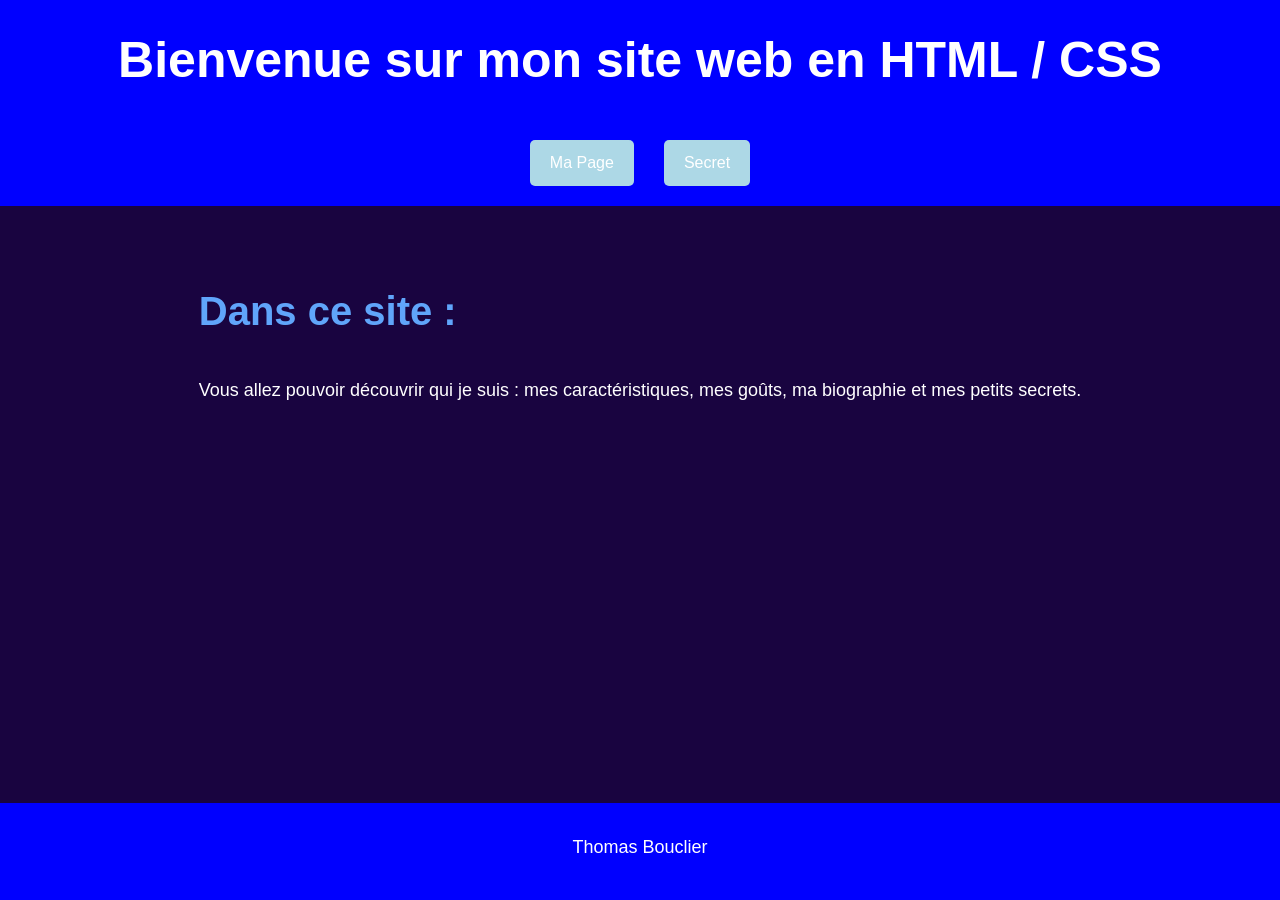
==== index.html @ e08c74d9 "Add files via upload" ====
<!DOCTYPE html>
<html>
    <head>
        <meta charset="utf-8" />
		<link rel="stylesheet" href="style.css"/>
        <title>Accueil</title>
    </head>
	
	<body>
		<header>
			<h1>Bienvenue sur mon site web en 
			<abbr title="HyperText Markup Language">HTML</abbr>
			/
			<abbr title="Cascading Style Sheets">CSS</abbr></h1>
		</header>
		
		<header>
			<div id="menu">
				<div id="lienmenu">
					<a href="MaPage.html">Ma Page</a>
				</div>
				<div id="lienmenu">
					<a href="Secret.html">Secret</a>
				</div>
			</div>
		</header>
		
		<main>
			<div>
				<h2>Dans ce site :</h2>
				<p>
				Vous allez pouvoir découvrir qui je suis : mes caractéristiques, mes goûts, ma biographie et mes petits secrets.
				</p>
			</div>
		</main>
		
		<footer>
            <p>Thomas Bouclier</p>
        </footer>
		
	</body>
---- style.css ----
body{
	margin:0;									/* Espace marge */
	font-family:Arial, sans-serif;
	background-color:#190440;
	color:white;
	line-height:1.6;							/* Espace retour ligne */
	min-height:100vh;
	display:flex;
    flex-direction:column;
}

header{
	text-align:center;
	padding:20px 20px;
	background:blue;
}

div {
    display:inline;
}

span{
	color:white;
    background-color:blue;
    padding:2px 5px;
    border-radius:4px;
}

h1{
	margin:0;
	font-size:50px;
	color:white;
}

h2{
	color:#60a5fa;
	font-size:40px;
}

h3{
	color:#60a5fa;
	border-bottom:2px solid #374151;
	padding-bottom:10px;
	margin-top:0;
}

p{
    margin-top:10px;
    font-size:18px;
}

#menu{
    display:flex;
    justify-content:center;
    gap:30px;
}

#lienmenu{
    background-color:lightblue;
    padding:10px 20px;
    border-radius:5px;
}

#lienmenu a{
    color:white;
    text-decoration:none;
}


main{
	flex:1;
    max-width:1000px;
	margin-top:40px;
	margin-bottom:40px;
	margin-left:auto;
	margin-right:auto;
}


ol{
    padding-left:25px;
    background:transparent;
    color:#d1d5db;
}

#images{
    display:flex;
    justify-content:center;
    flex-wrap:wrap;
    margin-top:40px;
}

#images img {
    width:400px;
}

.image2{
	display:block;
	margin-left:auto;
	margin-right:auto;
	width:200px;
}

abbr {
    text-decoration:none;
}

footer{
	text-align:center;
    padding:20px;
    background:blue;
}
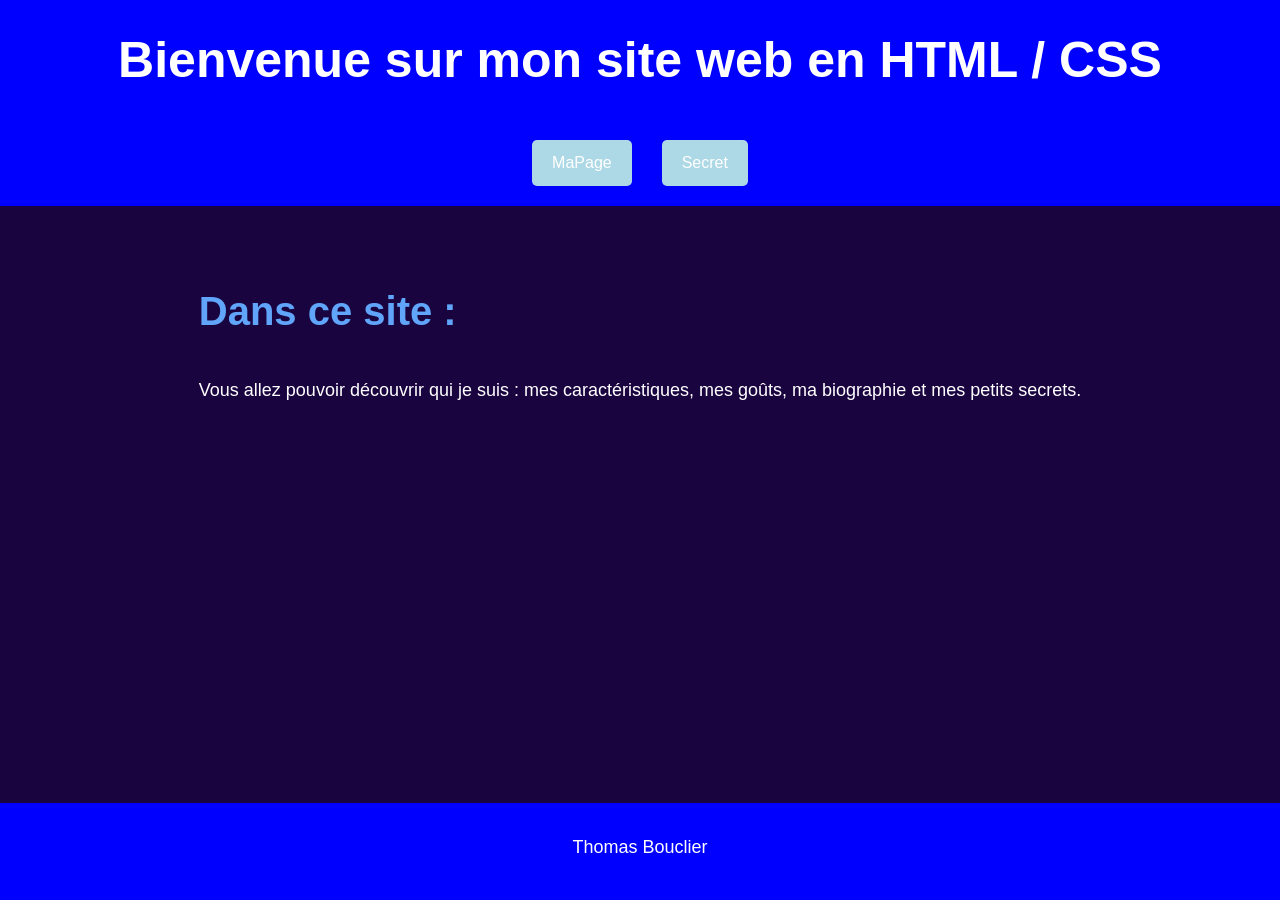
==== commit 893e4b38: "Fix HTML formatting and update link text" ====
--- a/index.html
+++ b/index.html
@@ -17,7 +17,7 @@
 		<header>
 			<div id="menu">
 				<div id="lienmenu">
-					<a href="MaPage.html">Ma Page</a>
+					<a href="Mapage.html">MaPage</a>
 				</div>
 				<div id="lienmenu">
 					<a href="Secret.html">Secret</a>
@@ -38,4 +38,4 @@
             <p>Thomas Bouclier</p>
         </footer>
 		
-	</body>+	</body>
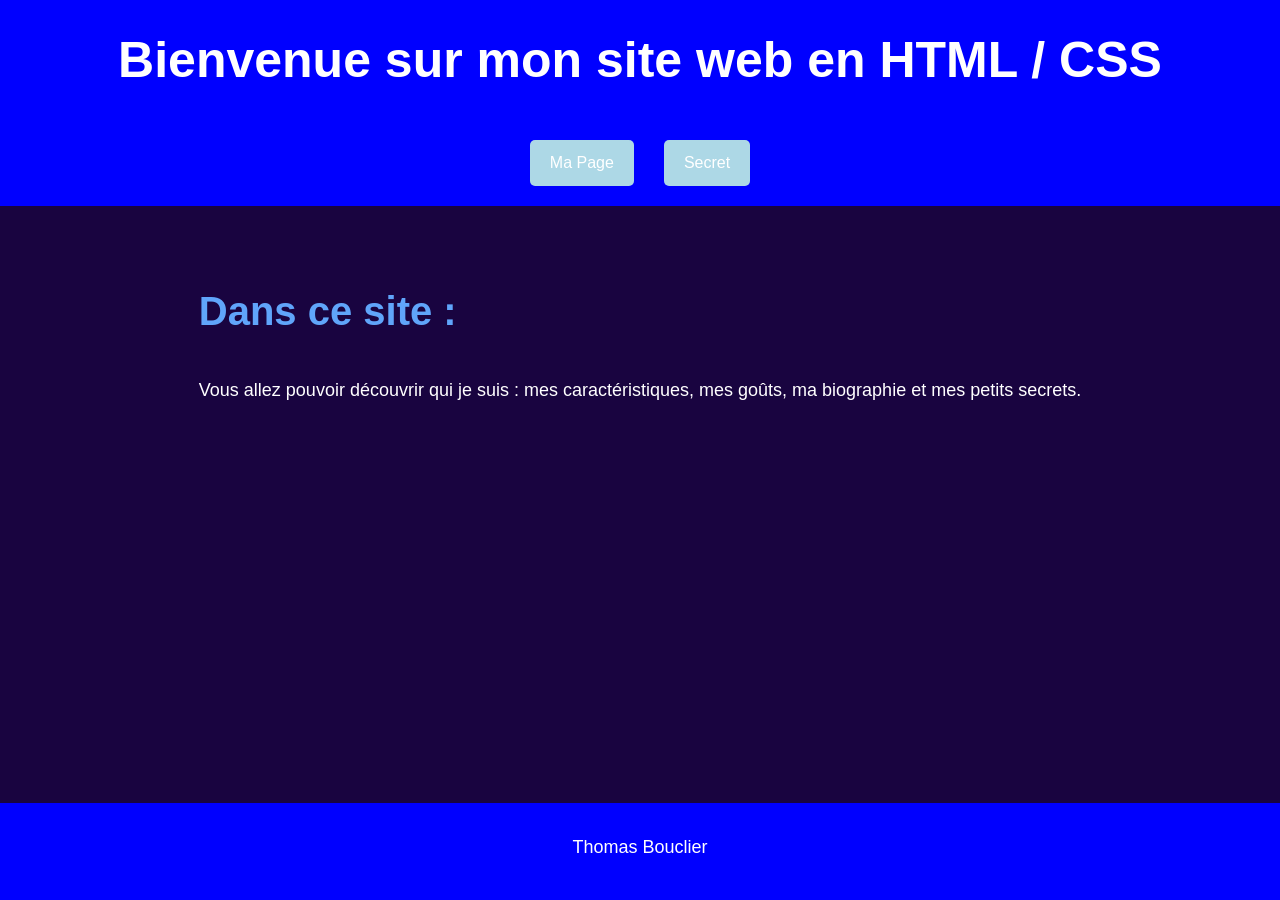
==== commit 5f248775: "Fix formatting and improve link text in index.html" ====
--- a/index.html
+++ b/index.html
@@ -17,7 +17,7 @@
 		<header>
 			<div id="menu">
 				<div id="lienmenu">
-					<a href="Mapage.html">MaPage</a>
+					<a href="Mapage.html">Ma Page</a>
 				</div>
 				<div id="lienmenu">
 					<a href="Secret.html">Secret</a>
